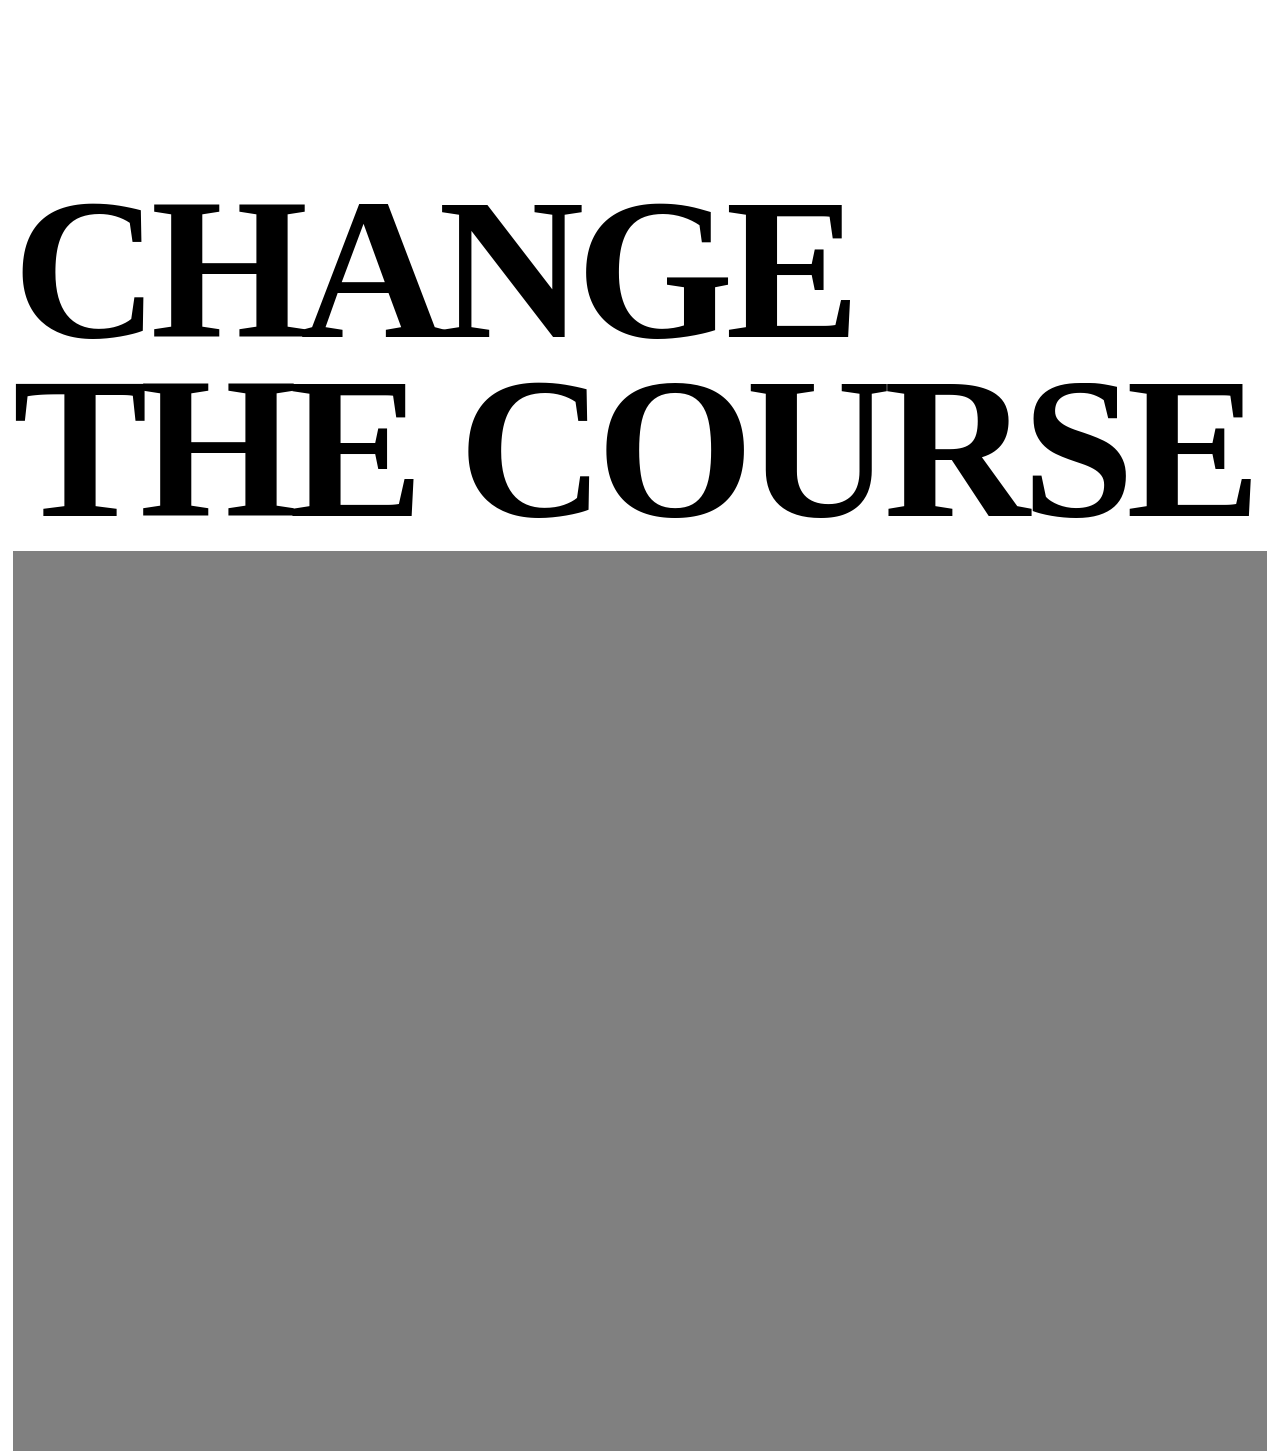
==== new.html @ 9aa712b6 "initial commit" ====
<!DOCTYPE html>
<html lang="en">
<head>
    <meta charset="UTF-8">
    <meta name="viewport" content="width=device-width, initial-scale=1.0">
    <title>Document</title>
    <link rel="stylesheet" href="style.css">
</head>
<body>
    <div id="main">
        <div id="page1">
            <h1>change</h1>
            <h1>the course</h1>
            <div id="video-container">
                <div id="play">PLAY</div>
                <video autoplay loop muted src="./video.mp4"></video>
            </div>
        </div>
    </div>


    <script src="https://cdnjs.cloudflare.com/ajax/libs/gsap/3.13.0/gsap.min.js" integrity="sha512-NcZdtrT77bJr4STcmsGAESr06BYGE8woZdSdEgqnpyqac7sugNO+Tr4bGwGF3MsnEkGKhU2KL2xh6Ec+BqsaHA==" crossorigin="anonymous" referrerpolicy="no-referrer"></script>
    <script src="script.js"></script>
</body>
</html>
---- style.css ----
@font-face {
    font-family: Futura;
    src: url(./Futura-Bold.ttf);
}
@font-face {
    font-family: Gilroy;
    src: url(./Gilroy-Medium.ttf);
}

* {
    margin: 0;
    padding: 0;
    box-sizing: border-box;
    font-family: 'gilroy';
}

*::selection {
    color: #fff;
    background-color: #000;
}

html , body {
    height: 100%;
    width: 100%;
}

#page1 {
    min-height: 100vh;
    position: relative;
    width: 100%;
    padding: 0 1vw;
    padding-top: 20vh;
}

#page1 h1 {
    font-size: 15.8vw;
    text-transform: uppercase;
    font-family: futura;
    line-height: 14vw;
    letter-spacing: -8px;
}

#video-container {
    height: 100vh;
    width: 100%;
    background-color: grey;
    margin-top: 1vw;
    position: relative;
}

#video-container video {
    height: 100%;
    width: 100%;
    object-fit: cover;
}

#video-container #play {
    padding: 3vw 2.2vw;
    background-color: black;
    color: #fff;
    font-size: 1.3vw;
    position: absolute;
    z-index: 10;
    text-transform: uppercase;
    font-family: futura;
    border-radius: 50%;
    opacity: 0;
    scale: 0;
}
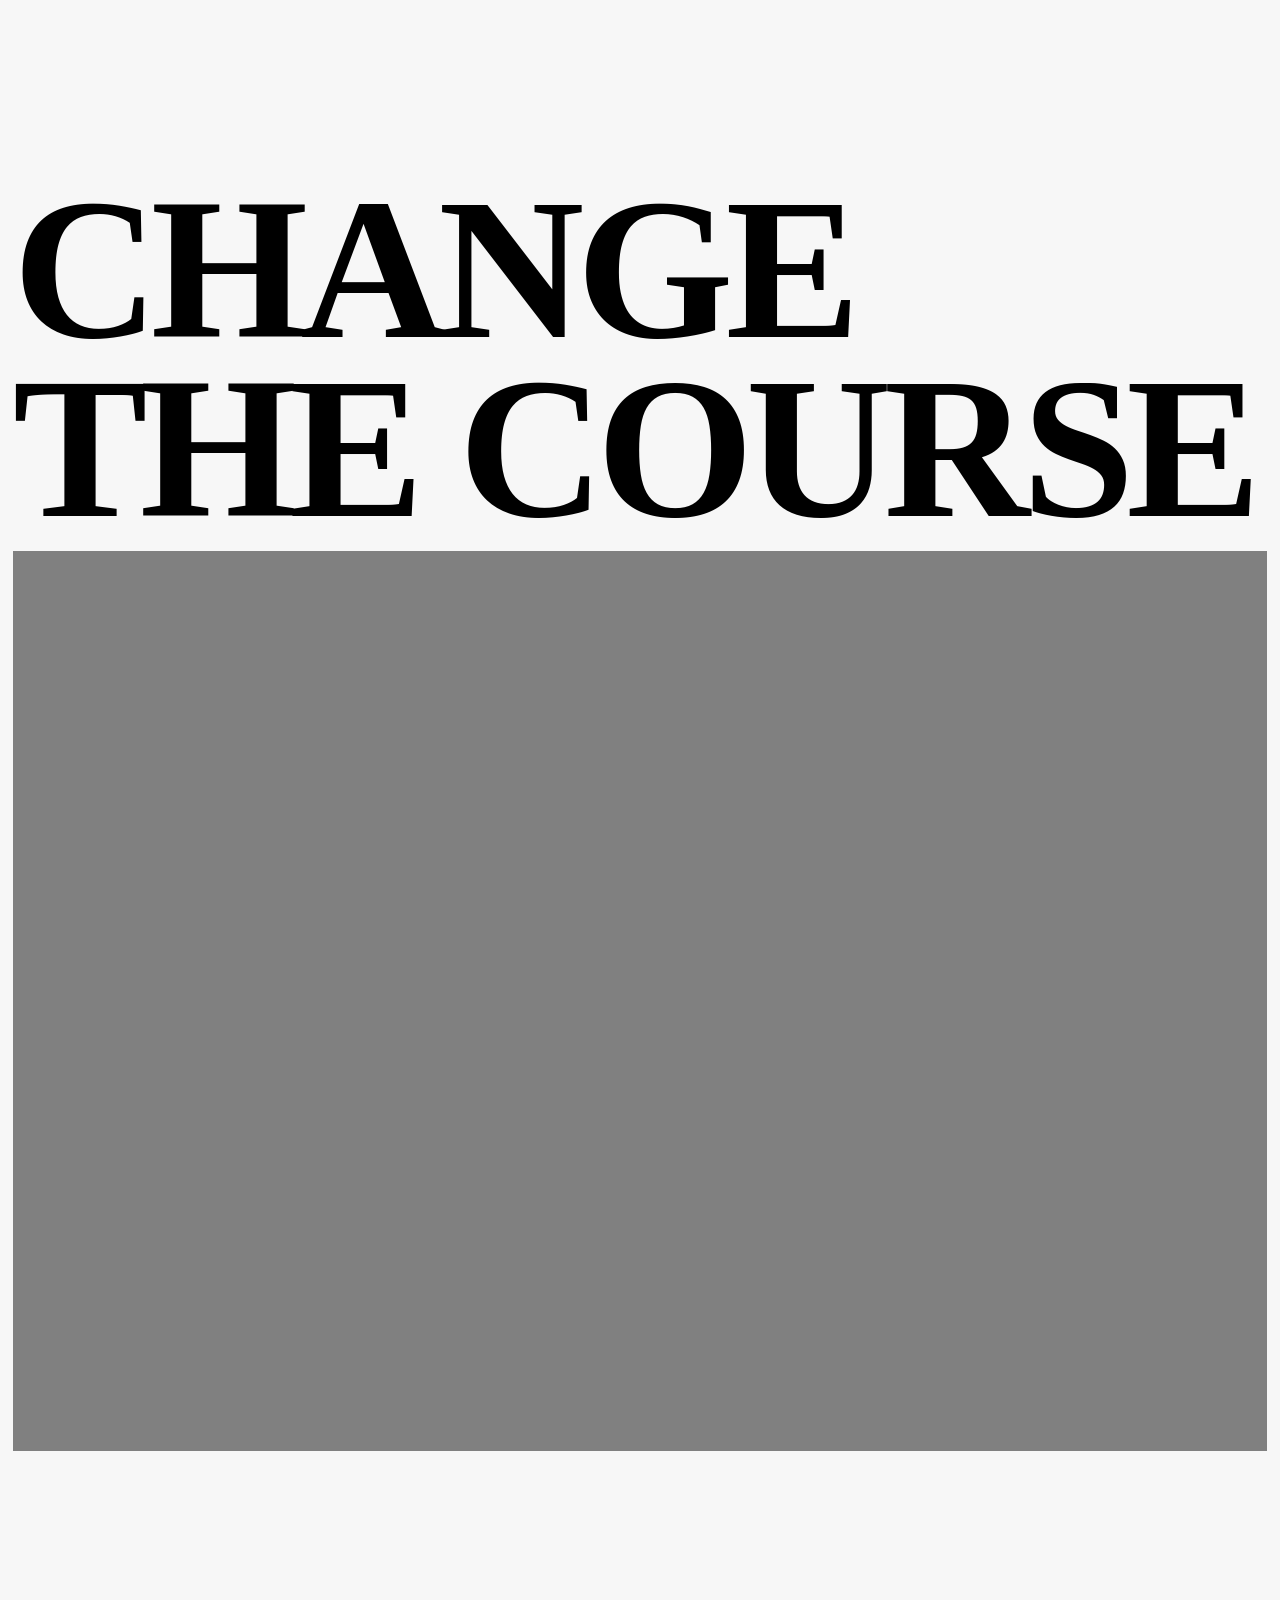
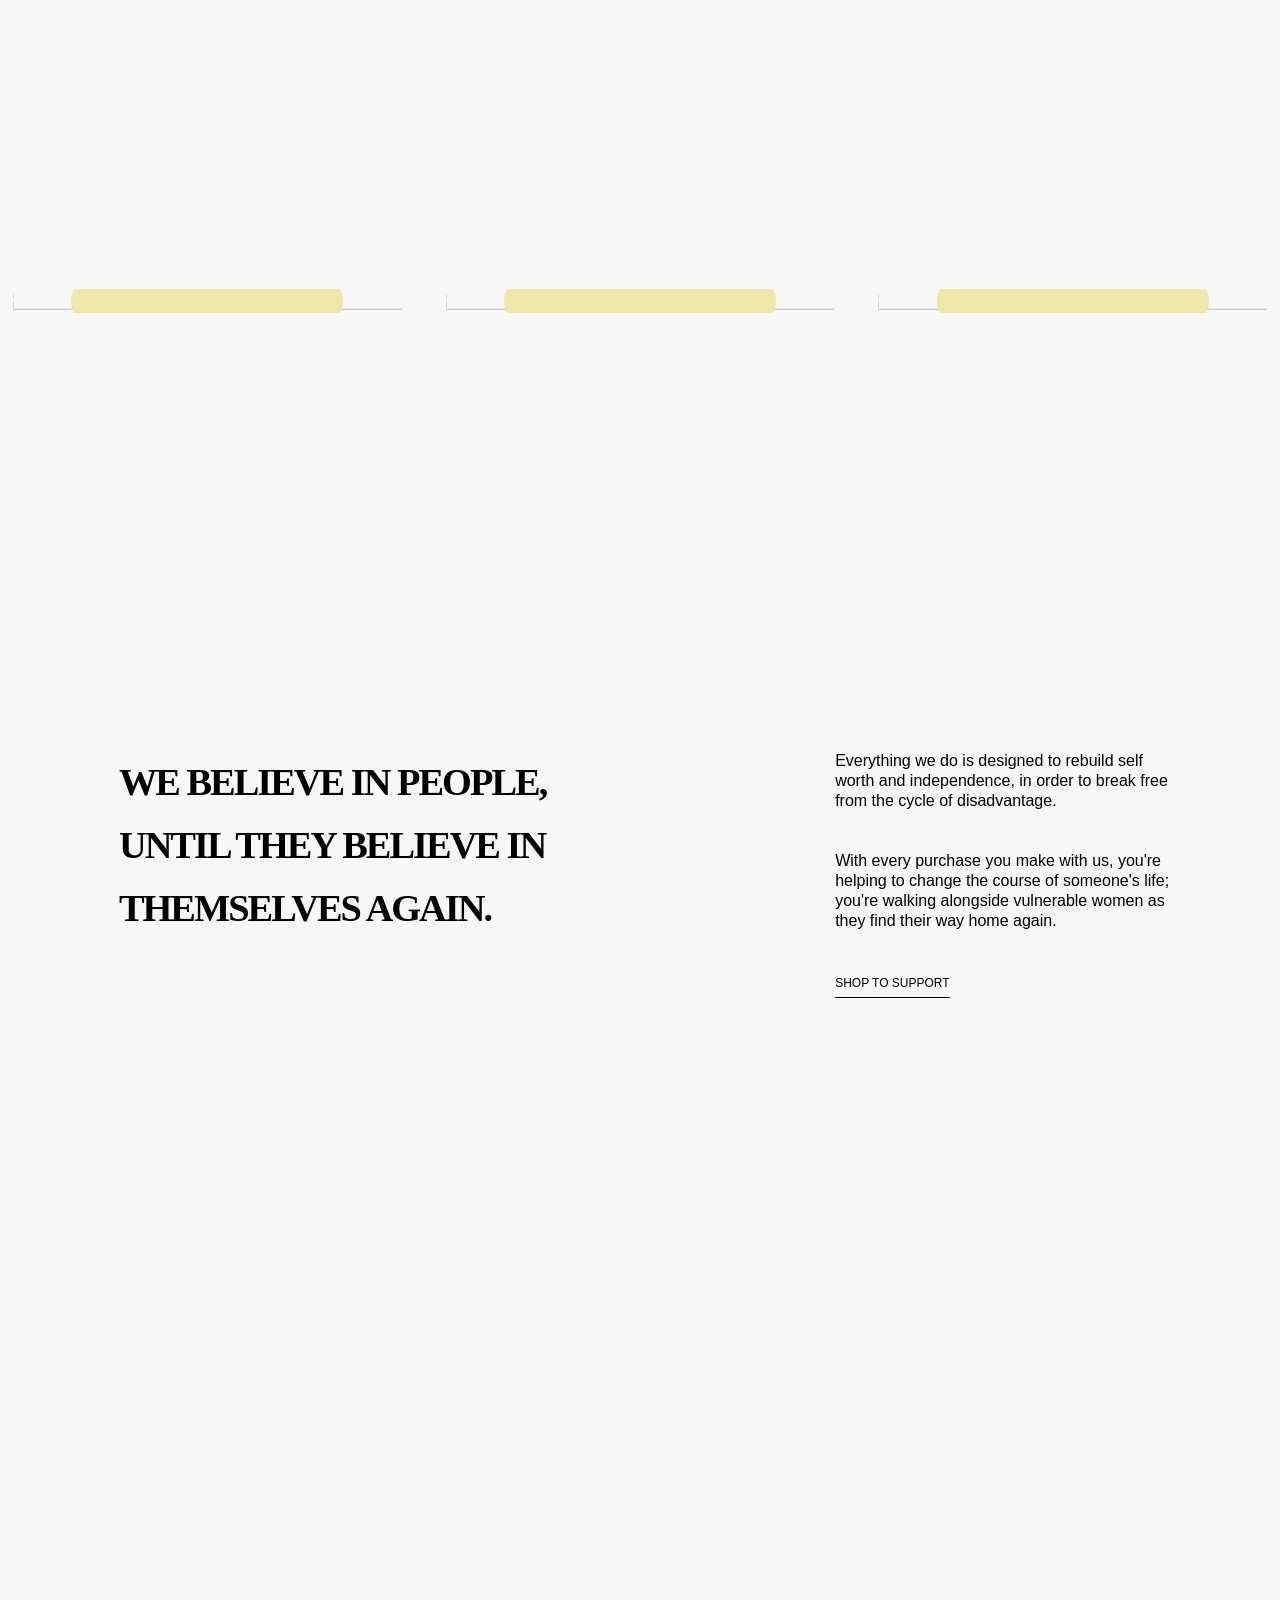
==== commit a5228878: "new" ====
--- a/new.html
+++ b/new.html
@@ -3,10 +3,13 @@
 <head>
     <meta charset="UTF-8">
     <meta name="viewport" content="width=device-width, initial-scale=1.0">
-    <title>Document</title>
+    <title>Two Good Co</title>
+    <link rel="shortcut icon" href="https://pbs.twimg.com/profile_images/1499265096006000640/ZhEnSTch_400x400.jpg" type="image/x-icon">
+    <link rel="stylesheet" href="https://cdn.jsdelivr.net/npm/locomotive-scroll@3.5.4/dist/locomotive-scroll.css">
     <link rel="stylesheet" href="style.css">
 </head>
 <body>
+    <div id="cursor"></div>
     <div id="main">
         <div id="page1">
             <h1>change</h1>
@@ -16,9 +19,76 @@
                 <video autoplay loop muted src="./video.mp4"></video>
             </div>
         </div>
+        <div id="page2">
+
+            <div id="elem1" class="elem">
+                <img data-scroll data-scroll-speed="1" src="https://cdn.sanity.io/images/w8f1ak3c/production/ee1c2e8894a4c47c4f4ce71b8973589f8a5045b2-902x1500.png/Rectangle%203.png?rect=1,0,900,1500&w=640&h=1067&fit=min&auto=format" alt="">
+                <div data-scroll data-scroll-speed="-1.5" class="dets"></div>
+            </div>
+
+
+            <div id="elem2" class="elem">
+                <img data-scroll data-scroll-speed="1" src="https://cdn.sanity.io/images/w8f1ak3c/production/bb84b7106e978c37f5aa92c8d5781751b2e9d9f2-900x1500.png/Rectangle%202.png?w=640&h=1067&auto=format" alt="">
+                <div data-scroll data-scroll-speed="-1.5" class="dets"></div>
+
+            </div>
+
+
+            <div id="elem3" class="elem">
+                <img data-scroll data-scroll-speed="1" src="https://cdn.sanity.io/images/w8f1ak3c/production/d3151106849ff2494d66916cf554c68a0603444d-902x1500.png/Rectangle%20220.png?rect=1,0,900,1500&w=640&h=1067&fit=min&auto=format" alt="">
+                <div data-scroll data-scroll-speed="-1.5" class="dets"></div>
+
+            </div>
+
+
+        </div>
+
+        
+
+        <div id="between">
+            <h2 >
+            <p class="para">We believe in people,<br> until they believe in<br> themselves again.</p>
+        </h2>
+            <div id="between2">
+                <div>
+                    <p>Everything we do is designed to rebuild self <br>worth and independence, in order to break free <br>from the cycle of disadvantage. </p>
+                    <p>With every purchase you make with us, you're <br>helping to change the course of someone's life;<br> you're walking alongside vulnerable women as<br> they find their way home again.</p>
+                    <div id="shop">
+                        <a class="shop1" href="">
+                            SHOP TO SUPPORT
+                        </a>
+                    </span></div>
+                </div>
+            </div>
+        </div>
+        <div id="page3">
+
+
+
+            <div class="child" id="child1">
+                <img src="https://cdn.sanity.io/images/w8f1ak3c/production/6e756f1fb46baa494c240edfc85ccbf3a1b2f14f-2000x3000.png/AB5I5869_Sweet_mem_book_NikkiTo-LoRes.png?rect=0,485,2000,2104&fp-x=0.5404411764705882&fp-y=0.5355036764705883&w=1024&h=1077&fit=crop&crop=focalpoint&auto=format" alt="">
+            </div>
+
+            <div class="child" id="child2">
+                <img src="https://cdn.sanity.io/images/w8f1ak3c/production/eff054cb9dbd394a446ca9ddcadca3c097d1adf5-3635x5453.png/AB5I6014_Nostolgia_Ceramic_Set__NikkiTo.png?rect=0,1589,3635,3530&fp-x=0.5&fp-y=0.6150808823529413&w=1024&h=994&fit=crop&crop=focalpoint&auto=format" alt="">
+            </div>
+
+            <div class="child" id="child3">
+                <img src="https://cdn.sanity.io/images/w8f1ak3c/production/8fbaadb4a5ccf9db25c26b50adb1fe3cdb039278-3497x5245.png/AB5I5928_Togetherness_At_Our_Table_Set_NikkiTo.png?rect=0,1233,3497,4012&fp-x=0.5&fp-y=0.6175294117647059&w=1024&h=1175&fit=crop&crop=focalpoint&auto=format" alt="">
+            </div>
+
+            <div class="child" id="child4">
+                <img src="https://cdn.sanity.io/images/w8f1ak3c/production/356bed90c7ff2f4b694a55324cff871e807c900e-3000x2328.png/DD%20Always%20Celebrate%20With%20Cake%20TGC%20(1).png?rect=1,0,2999,2328&w=1024&h=795&auto=format" alt="">
+            </div>
+
+
+
+        </div>
     </div>
 
 
+
+    <script src="https://cdn.jsdelivr.net/npm/locomotive-scroll@3.5.4/dist/locomotive-scroll.js"></script>
     <script src="https://cdnjs.cloudflare.com/ajax/libs/gsap/3.13.0/gsap.min.js" integrity="sha512-NcZdtrT77bJr4STcmsGAESr06BYGE8woZdSdEgqnpyqac7sugNO+Tr4bGwGF3MsnEkGKhU2KL2xh6Ec+BqsaHA==" crossorigin="anonymous" referrerpolicy="no-referrer"></script>
     <script src="script.js"></script>
 </body>
--- a/style.css
+++ b/style.css
@@ -22,6 +22,19 @@
 html , body {
     height: 100%;
     width: 100%;
+}
+
+body {
+    background-color: #F7F7F7;
+}
+
+#cursor {
+    height: 270px;
+    width: 270px;
+    background-color: #ffffff;
+    border-radius: 50%;
+    position: fixed;
+    transform: translate(-50%,-50%) scale(0);
 }
 
 #page1 {
@@ -67,3 +80,185 @@
     opacity: 0;
     scale: 0;
 }
+
+#page2 {
+    min-height: 100vh;
+    width: 100%;
+    position: relative;
+    display: flex;
+    align-items: center;
+    padding: 3vw 1vw;
+    justify-content: space-between;
+}
+
+#page2 .elem{
+    height: 100%;
+    width: 31%;
+    overflow: hidden;
+    position: relative;
+    display: flex;
+    align-items: center;
+    justify-content: center;
+}
+
+#page2 .elem img {
+    height: 100%;
+    width: 100%;
+    object-fit: cover;
+    scale: 1.1;
+}
+
+#page2 .elem .dets {
+    height: 50px;
+    border-radius: 50px;
+    width: 70%;
+    position: absolute;
+    z-index: 9;
+    /* top: 50%;
+    left: 50%;
+    transform: translate(-50%,-50%); */
+    background-color: palegoldenrod;
+}
+
+
+
+#page3 {
+    min-height: 120vh;
+    width: 100%;
+    position: relative;
+    display: flex;
+    align-items: center;
+    justify-content: space-evenly;
+    flex-wrap: wrap;
+}
+
+.child {
+    height: 54vh;
+    width: 38vw;
+    /* background-color: red; */
+    position: relative;
+    display: flex;
+    align-items: center;
+    justify-content: center;
+}
+
+.child img {
+    height: 100%;
+}
+
+@media (max-width:600px) {
+     #page1 {
+        min-height: 70vh;
+        width: 100%;
+        padding: 0 3vw;
+        padding-top: 25vh;
+
+    }
+
+    #page1 h1 {
+        font-size: 15.5vw;
+        letter-spacing: -3px;
+    }
+
+    #video-container {
+        height: 25vh;
+        margin-top: 3vw;
+    }
+
+    #video-container #play {
+        padding: 9.5vw 7.2vw;
+        font-size: 4.5vw;
+        position: absolute;
+        top: 50%;
+        left: 50%;
+        opacity: 1;
+        scale: 1;
+        transform: translate(-50%, -50%);
+    }
+
+    #page2 {
+        min-height: 100vh;
+        width: 100%;
+        position: relative;
+        display: flex;
+        align-items: center;
+        padding: 5vw 3vw;
+        flex-direction: column;
+        justify-content: space-between;
+    }
+
+    #page2 .elem {
+        height: 100vh;
+        width: 100%;
+        overflow: hidden;
+        margin-bottom: 3vw;
+    }
+
+    #page2 .elem .dets {
+        height: 40px;
+        border-radius: 50px;
+        width: 70%;
+        position: absolute;
+        z-index: 9;
+        background-color: rgb(229, 156, 186);
+
+    }
+
+    #page3 {
+        min-height: 120vh;
+        width: 100%;
+        position: relative;
+        display: flex;
+        align-items: center;
+        justify-content: space-evenly;
+        flex-wrap: wrap;
+    }
+
+}
+
+.para{
+    font-size: 3vw;
+    text-transform: uppercase;
+    font-family: Futura;
+    line-height: 7cqb;
+    letter-spacing: -2px;
+    padding-left: 8px;
+}
+
+#between {
+    height: 10vh;
+    width: 100%;
+    margin-bottom: 10%;
+    position: relative;
+    display: flex;
+    align-items:flex-start;
+    justify-content: space-evenly;
+
+}
+#between .para{
+    margin-left: 0px;
+}
+
+#between2 p {
+    padding-left: 80px;
+    margin-bottom: 40px;
+    line-height: 20px;
+    margin-left: 98px;
+    font-family: Arial, Helvetica, sans-serif;
+    
+}
+a {
+    color: #000;
+    font-family: 'ABC Social Mono - 500';
+    font-size: 12px;
+    margin-bottom: 12px;
+
+;
+    text-decoration: underline;
+    text-underline-offset: 10px;
+    padding-left: 80px;
+    margin-bottom: 40px;
+    line-height: 25px;
+    margin-left: 98px;
+    font-family: Arial, Helvetica, sans-serif;
+} 
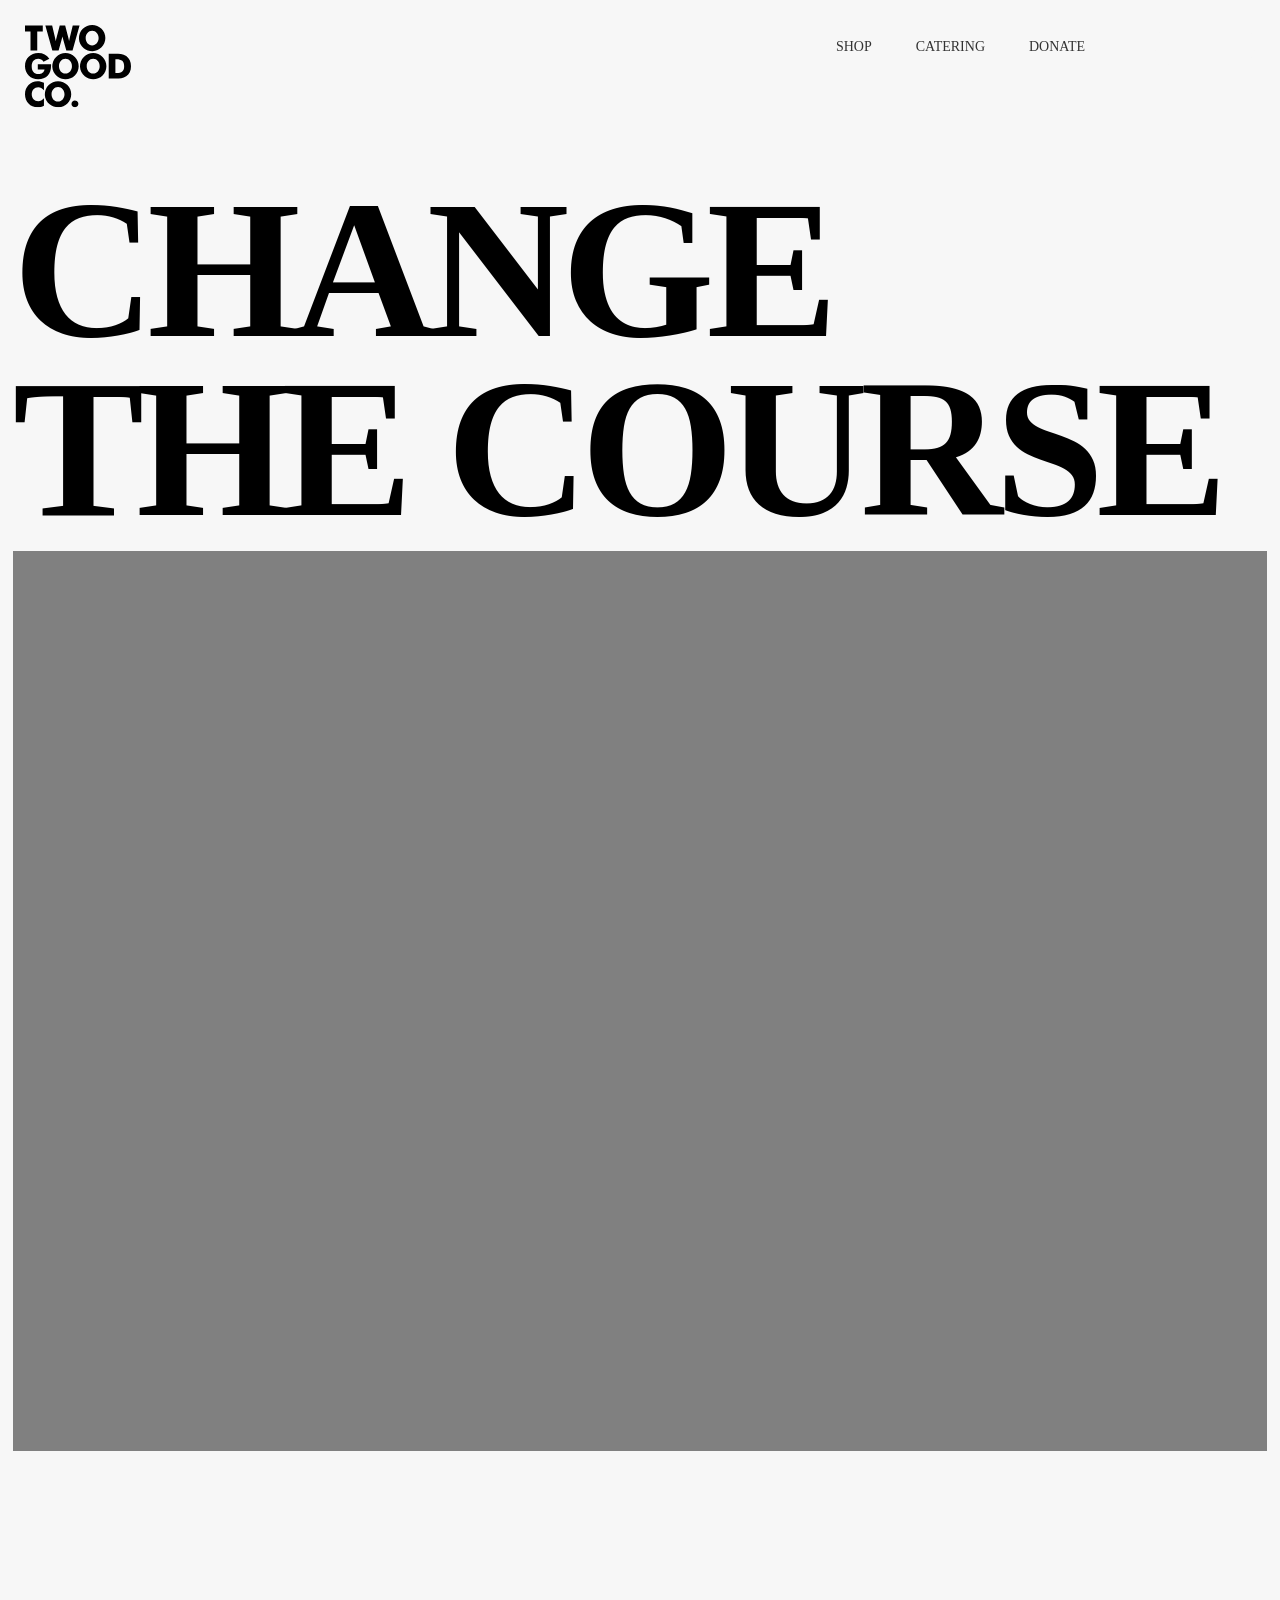
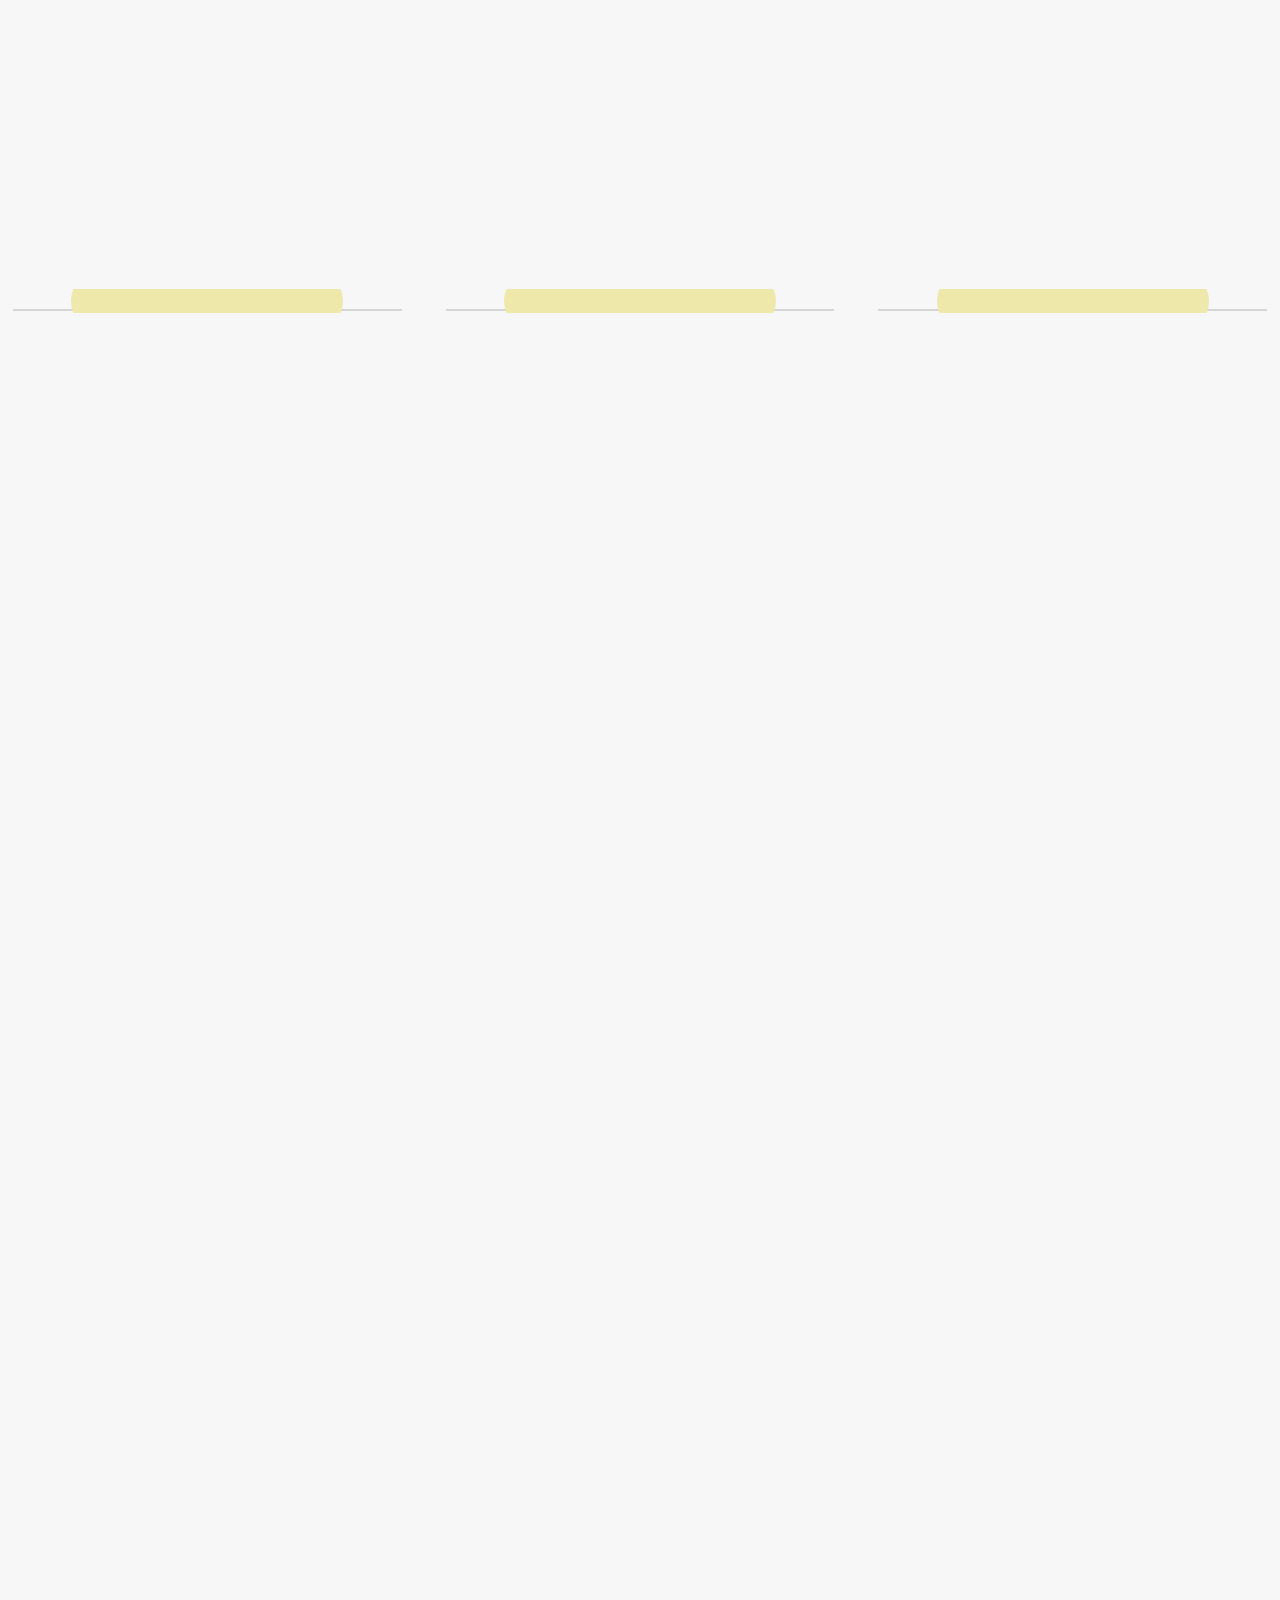
==== commit a40fc636: "update" ====
--- a/new.html
+++ b/new.html
@@ -6,90 +6,128 @@
     <title>Two Good Co</title>
     <link rel="shortcut icon" href="https://pbs.twimg.com/profile_images/1499265096006000640/ZhEnSTch_400x400.jpg" type="image/x-icon">
     <link rel="stylesheet" href="https://cdn.jsdelivr.net/npm/locomotive-scroll@3.5.4/dist/locomotive-scroll.css">
+    <link href="https://cdn.jsdelivr.net/npm/remixicon@3.5.0/fonts/remixicon.css" rel="stylesheet">
     <link rel="stylesheet" href="style.css">
 </head>
 <body>
+
+    <div id="nav">
+        <div id="nav-part1">
+            <svg width="106" height="83" viewBox="0 0 106 83" fill="none" xmlns="http://www.w3.org/2000/svg">
+                <g clip-path="url(#clip0_2228_162)">
+                    <path d="M5.50062 6.4473H0V0.557617H17.7807V6.4473H12.2464V25.4842H5.50062V6.4473Z" fill="currentColor"></path>
+                    <path
+                        d="M43.2791 12.4126C43.8662 14.6434 44.027 15.8982 44.0756 16.0715C44.386 14.504 44.629 13.2831 44.8235 12.4126L47.7402 0.56543H54.5571L47.5682 25.492H41.3047L38.2609 14.8582C38.0889 14.2327 37.8122 13.1173 37.4307 11.512C37.1204 12.8008 36.8773 13.9161 36.6006 14.8582L33.6091 25.492H27.3307L20.3418 0.56543H27.1549L29.9931 12.488C30.3035 13.7428 30.5466 14.9976 30.741 16.2185C30.9803 14.9298 31.2944 13.675 31.6048 12.488L34.7309 0.56543H40.1642L43.2791 12.4126Z"
+                        fill="currentColor"></path>
+                    <path
+                        d="M76.5219 22.3113C74.173 24.6188 71.066 25.9784 67.7892 26.1326C64.5124 26.2867 61.2932 25.2248 58.7412 23.1478C57.3228 22.0067 56.1618 20.5745 55.3351 18.9463C54.5085 17.3181 54.0353 15.5313 53.9468 13.7045C53.8584 11.8778 54.1568 10.053 54.8223 8.35149C55.4877 6.64996 56.5049 5.11064 57.8063 3.83585C60.3099 1.37646 63.6678 0 67.1641 0C70.6604 0 74.0184 1.37646 76.5219 3.83585C77.7366 5.04162 78.7013 6.47878 79.3597 8.06372C80.0181 9.64865 80.3572 11.3497 80.3572 13.0679C80.3572 14.7861 80.0181 16.4872 79.3597 18.0721C78.7013 19.6571 77.7366 21.0942 76.5219 22.3V22.3113ZM73.6164 13.0604C73.6164 9.01712 70.9166 5.73879 67.1473 5.73879C63.378 5.73879 60.6782 8.98321 60.6782 13.0604C60.6782 17.1376 63.2023 20.382 67.1473 20.382C70.9876 20.382 73.6164 17.1413 73.6164 13.0604Z"
+                        fill="currentColor"></path>
+                    <path
+                        d="M12.8 39.1893H26.0486C26.086 39.7131 26.086 40.203 26.086 40.6966C26.086 49.3069 21.2436 54.1905 13.2151 54.1905C9.27008 54.1905 6.19257 53.0374 3.70215 50.4939C1.3102 47.9834 -0.0176051 44.6329 0.000176313 41.1525C0.000176313 33.586 5.60923 28.1108 13.2151 28.1108C18.024 28.1108 21.797 30.0665 24.3547 33.8649L18.5101 36.6872C17.1265 34.7692 15.3952 33.831 13.2151 33.831C9.27008 33.831 6.71235 36.6194 6.71235 41.4314C6.71235 46.2434 9.23643 49.0658 13.2151 49.0658C16.7114 49.0658 19.1645 47.1138 19.5122 44.4271H12.7814L12.8 39.1893Z"
+                        fill="currentColor"></path>
+                    <path
+                        d="M49.8502 50.4146C47.3392 52.8731 43.9766 54.249 40.4756 54.2506C37.4173 54.2246 34.4566 53.1629 32.0695 51.2361C30.6511 50.0946 29.49 48.662 28.6633 47.0335C27.8366 45.405 27.3634 43.6179 27.275 41.7909C27.1865 39.9638 27.485 38.1388 28.1504 36.4369C28.8159 34.7351 29.8332 33.1954 31.1347 31.9203C33.6382 29.4609 36.9961 28.0845 40.4924 28.0845C43.9887 28.0845 47.3467 29.4609 49.8502 31.9203C51.0649 33.1261 52.0296 34.5632 52.688 36.1482C53.3465 37.7331 53.6855 39.4342 53.6855 41.1524C53.6855 42.8706 53.3465 44.5717 52.688 46.1566C52.0296 47.7415 51.0649 49.1787 49.8502 50.3845V50.4146ZM46.9447 41.1486C46.9447 37.1054 44.2486 33.827 40.4756 33.827C36.7026 33.827 34.0065 37.0677 34.0065 41.1486C34.0065 45.2296 36.5306 48.4702 40.4756 48.4702C44.316 48.4702 46.9447 45.2258 46.9447 41.1486Z"
+                        fill="currentColor"></path>
+                    <path
+                        d="M77.5629 50.4146C75.0506 52.871 71.6888 54.2466 68.1883 54.2506C65.129 54.224 62.1672 53.1624 59.7784 51.2361C58.3608 50.094 57.2004 48.6611 56.3745 47.0324C55.5485 45.4038 55.0758 43.6168 54.9877 41.7899C54.8997 39.9631 55.1983 38.1383 55.8637 36.4366C56.5292 34.735 57.5462 33.1955 58.8473 31.9203C61.3509 29.4609 64.7088 28.0845 68.2051 28.0845C71.7014 28.0845 75.0594 29.4609 77.5629 31.9203C78.7776 33.1261 79.7423 34.5632 80.4007 36.1482C81.0591 37.7331 81.3982 39.4342 81.3982 41.1524C81.3982 42.8706 81.0591 44.5717 80.4007 46.1566C79.7423 47.7415 78.7776 49.1787 77.5629 50.3845V50.4146ZM74.6574 41.1486C74.6574 37.1054 71.9576 33.827 68.1883 33.827C64.419 33.827 61.7192 37.0677 61.7192 41.1486C61.7192 45.2296 64.2433 48.4702 68.1883 48.4702C72.0286 48.4702 74.6574 45.2258 74.6574 41.1486Z"
+                        fill="currentColor"></path>
+                    <path
+                        d="M83.7168 28.6606H89.6699C94.2693 28.6606 97.9713 28.7322 101.225 31.0346C104.336 33.2277 105.996 36.6869 105.996 41.1447C105.996 45.6024 104.336 49.0202 101.225 51.2547C98.1134 53.4893 94.718 53.5872 90.601 53.5872H83.7168V28.6606ZM91.5358 48.0103C96.6924 48.0103 99.1492 46.0245 99.1492 41.1447C99.1492 36.1933 96.6214 34.2413 91.5358 34.2413H90.3953V48.0103H91.5358Z"
+                        fill="currentColor"></path>
+                    <path
+                        d="M18.9586 65.171C17.16 63.1474 15.4287 62.1564 13.2486 62.1564C9.34095 62.1564 6.74583 65.171 6.74583 69.3725C6.74583 73.2085 9.3073 76.3097 13.2486 76.3097C15.4287 76.3097 17.16 75.3338 18.9586 73.2952V80.7524C16.9763 81.7756 14.784 82.3175 12.5568 82.3351C5.25756 82.3351 0 76.777 0 69.2481C0 61.7193 5.25756 56.1763 12.5568 56.1763C14.7828 56.1891 16.975 56.7259 18.9586 57.7438V65.171Z"
+                        fill="currentColor"></path>
+                    <path
+                        d="M42.4125 78.5214C40.0636 80.8289 36.9566 82.1885 33.6798 82.3426C30.403 82.4968 27.1838 81.4349 24.6318 79.3579C23.2135 78.2168 22.0524 76.7846 21.2258 75.1564C20.3991 73.5282 19.9259 71.7413 19.8375 69.9146C19.749 68.0879 20.0475 66.2631 20.7129 64.5616C21.3783 62.86 22.3956 61.3207 23.697 60.0459C26.1996 57.5922 29.5536 56.2192 33.0454 56.2192C36.5372 56.2192 39.8912 57.5922 42.3938 60.0459C43.6085 61.2517 44.5732 62.6889 45.2316 64.2738C45.8901 65.8587 46.2291 67.5598 46.2291 69.278C46.2291 70.9962 45.8901 72.6973 45.2316 74.2822C44.5732 75.8671 43.6085 77.3043 42.3938 78.5101L42.4125 78.5214ZM39.4883 69.2704C39.4883 65.2272 36.7922 61.9489 33.0192 61.9489C29.2462 61.9489 26.5501 65.1933 26.5501 69.2704C26.5501 73.3476 29.0742 76.5921 33.0192 76.5921C36.8596 76.5921 39.4883 73.3514 39.4883 69.2704Z"
+                        fill="currentColor"></path>
+                    <path
+                        d="M49.8936 75.4543C50.5724 75.4475 51.238 75.6443 51.8057 76.0194C52.3733 76.3946 52.8176 76.9313 53.082 77.5614C53.3464 78.1915 53.4191 78.8865 53.2908 79.5583C53.1624 80.2301 52.8389 80.8483 52.3612 81.3344C51.8835 81.8205 51.2733 82.1526 50.608 82.2886C49.9426 82.4246 49.2522 82.3582 48.6244 82.098C47.9965 81.8378 47.4596 81.3954 47.0817 80.8271C46.7038 80.2587 46.502 79.59 46.502 78.9059C46.498 77.9951 46.853 77.12 47.4889 76.4728C48.1249 75.8256 48.9898 75.4593 49.8936 75.4543Z"
+                        fill="currentColor"></path>
+                </g>
+                <defs>
+                    <clipPath id="clip0_2228_162">
+                        <rect width="106" height="82.3538" fill="white"></rect>
+                    </clipPath>
+                </defs>
+            </svg>
+
+            <svg width="62" height="63" viewBox="0 0 62 63" fill="none" xmlns="http://www.w3.org/2000/svg">
+                <path
+                    d="M46.8316 0C42.9105 0 39.1501 1.59236 36.3775 4.42677C33.605 7.26119 32.0474 11.1055 32.0474 15.114C32.0474 19.1224 33.605 22.9667 36.3775 25.8011C39.1501 28.6355 42.9105 30.2279 46.8316 30.2279C50.7526 30.2279 54.513 28.6355 57.2856 25.8011C60.0582 22.9667 61.6158 19.1224 61.6158 15.114C61.6158 11.1055 60.0582 7.26119 57.2856 4.42677C54.513 1.59236 50.7526 0 46.8316 0Z"
+                    fill="currentColor"></path>
+                <path
+                    d="M14.793 0C10.872 0 7.11154 1.59236 4.33897 4.42677C1.56639 7.26119 0.00878906 11.1055 0.00878906 15.114C0.00878906 19.1224 1.56639 22.9667 4.33897 25.8011C7.11154 28.6355 10.872 30.2279 14.793 30.2279C18.714 30.2279 22.4744 28.6355 25.247 25.8011C28.0196 22.9667 29.5772 19.1224 29.5772 15.114C29.5772 11.1055 28.0196 7.26119 25.247 4.42677C22.4744 1.59236 18.714 0 14.793 0Z"
+                    fill="currentColor"></path>
+                <path d="M36.9805 32.7422L32.0366 37.7963L56.6819 62.9913L61.6258 57.9372L36.9805 32.7422Z" fill="currentColor">
+                </path>
+                <path d="M56.6836 32.7485L32.0383 57.9435L36.9822 62.9976L61.6275 37.8026L56.6836 32.7485Z" fill="currentColor">
+                </path>
+                <path d="M4.94386 32.7464L0 37.8005L24.6453 62.9955L29.5892 57.9414L4.94386 32.7464Z" fill="currentColor"></path>
+                <path d="M24.647 32.7527L0.00170898 57.9477L4.94557 63.0018L29.5909 37.8068L24.647 32.7527Z" fill="currentColor">
+                </path>
+            </svg>
+        </div>
+
+        <div id="nav-part2">
+            <div id="links">
+                <a href="">Shop</a>
+                <a href="">Catering</a>
+                <a href="">Donate</a>
+            </div>
+            <div id="icons">
+                <i class="ri-menu-4-line"></i>
+                <i class="ri-shopping-cart-line"></i>
+            </div>
+        </div>
+    </div>
     <div id="cursor"></div>
     <div id="main">
         <div id="page1">
-            <h1>change</h1>
-            <h1>the course</h1>
+            <h1>Change</h1><h1>the Course</h1>
             <div id="video-container">
                 <div id="play">PLAY</div>
-                <video autoplay loop muted src="./video.mp4"></video>
+                <video autoplay muted loop src="./video.mp4"></video>
             </div>
         </div>
+        
         <div id="page2">
-
             <div id="elem1" class="elem">
-                <img data-scroll data-scroll-speed="1" src="https://cdn.sanity.io/images/w8f1ak3c/production/ee1c2e8894a4c47c4f4ce71b8973589f8a5045b2-902x1500.png/Rectangle%203.png?rect=1,0,900,1500&w=640&h=1067&fit=min&auto=format" alt="">
-                <div data-scroll data-scroll-speed="-1.5" class="dets"></div>
+                <img data-scroll data-scroll-speed="2" src="https://cdn.sanity.io/images/w8f1ak3c/production/ee1c2e8894a4c47c4f4ce71b8973589f8a5045b2-902x1500.png/Rectangle%203.png?rect=1,0,900,1500&w=640&h=1067&fit=min&auto=format" alt="">
+                <div data-scroll data-scroll-speed="-2" class="dets"></div>
             </div>
-
-
             <div id="elem2" class="elem">
-                <img data-scroll data-scroll-speed="1" src="https://cdn.sanity.io/images/w8f1ak3c/production/bb84b7106e978c37f5aa92c8d5781751b2e9d9f2-900x1500.png/Rectangle%202.png?w=640&h=1067&auto=format" alt="">
-                <div data-scroll data-scroll-speed="-1.5" class="dets"></div>
-
+                <img data-scroll data-scroll-speed="2" src="https://cdn.sanity.io/images/w8f1ak3c/production/bb84b7106e978c37f5aa92c8d5781751b2e9d9f2-900x1500.png/Rectangle%202.png?w=640&h=1067&auto=format" alt="">
+                <div data-scroll data-scroll-speed="-2" class="dets"></div>
             </div>
-
-
             <div id="elem3" class="elem">
-                <img data-scroll data-scroll-speed="1" src="https://cdn.sanity.io/images/w8f1ak3c/production/d3151106849ff2494d66916cf554c68a0603444d-902x1500.png/Rectangle%20220.png?rect=1,0,900,1500&w=640&h=1067&fit=min&auto=format" alt="">
-                <div data-scroll data-scroll-speed="-1.5" class="dets"></div>
-
+                <img data-scroll data-scroll-speed="2" src="https://cdn.sanity.io/images/w8f1ak3c/production/d3151106849ff2494d66916cf554c68a0603444d-902x1500.png/Rectangle%20220.png?rect=1,0,900,1500&w=640&h=1067&fit=min&auto=format" alt="">
+                <div data-scroll data-scroll-speed="-2" class="dets"></div>
             </div>
-
-
         </div>
 
-        
-
-        <div id="between">
-            <h2 >
-            <p class="para">We believe in people,<br> until they believe in<br> themselves again.</p>
-        </h2>
-            <div id="between2">
-                <div>
-                    <p>Everything we do is designed to rebuild self <br>worth and independence, in order to break free <br>from the cycle of disadvantage. </p>
-                    <p>With every purchase you make with us, you're <br>helping to change the course of someone's life;<br> you're walking alongside vulnerable women as<br> they find their way home again.</p>
-                    <div id="shop">
-                        <a class="shop1" href="">
-                            SHOP TO SUPPORT
-                        </a>
-                    </span></div>
-                </div>
-            </div>
-        </div>
         <div id="page3">
-
-
-
             <div class="child" id="child1">
                 <img src="https://cdn.sanity.io/images/w8f1ak3c/production/6e756f1fb46baa494c240edfc85ccbf3a1b2f14f-2000x3000.png/AB5I5869_Sweet_mem_book_NikkiTo-LoRes.png?rect=0,485,2000,2104&fp-x=0.5404411764705882&fp-y=0.5355036764705883&w=1024&h=1077&fit=crop&crop=focalpoint&auto=format" alt="">
             </div>
-
             <div class="child" id="child2">
-                <img src="https://cdn.sanity.io/images/w8f1ak3c/production/eff054cb9dbd394a446ca9ddcadca3c097d1adf5-3635x5453.png/AB5I6014_Nostolgia_Ceramic_Set__NikkiTo.png?rect=0,1589,3635,3530&fp-x=0.5&fp-y=0.6150808823529413&w=1024&h=994&fit=crop&crop=focalpoint&auto=format" alt="">
+                <img src="https://cdn.sanity.io/images/w8f1ak3c/production/7a2007de38624a0b2935416bf51a4584889aa232-5000x5000.png/Website%20Products%20(12).png?w=1024&h=1024&auto=format" alt="">
             </div>
-
             <div class="child" id="child3">
+                <img src="https://cdn.sanity.io/images/w8f1ak3c/production/99866b12faf44f7490e6037dc197947334ce0a72-1408x1408.png/Nourish%20&%20Soothe%20Hand%20Lotion%20Two%20Good%20Co.png?w=1024&h=1024&auto=format" alt="">
+            </div>
+            <div class="child" id="child4">
                 <img src="https://cdn.sanity.io/images/w8f1ak3c/production/8fbaadb4a5ccf9db25c26b50adb1fe3cdb039278-3497x5245.png/AB5I5928_Togetherness_At_Our_Table_Set_NikkiTo.png?rect=0,1233,3497,4012&fp-x=0.5&fp-y=0.6175294117647059&w=1024&h=1175&fit=crop&crop=focalpoint&auto=format" alt="">
             </div>
-
-            <div class="child" id="child4">
-                <img src="https://cdn.sanity.io/images/w8f1ak3c/production/356bed90c7ff2f4b694a55324cff871e807c900e-3000x2328.png/DD%20Always%20Celebrate%20With%20Cake%20TGC%20(1).png?rect=1,0,2999,2328&w=1024&h=795&auto=format" alt="">
-            </div>
-
-
-
         </div>
     </div>
 
-
-
     <script src="https://cdn.jsdelivr.net/npm/locomotive-scroll@3.5.4/dist/locomotive-scroll.js"></script>
-    <script src="https://cdnjs.cloudflare.com/ajax/libs/gsap/3.13.0/gsap.min.js" integrity="sha512-NcZdtrT77bJr4STcmsGAESr06BYGE8woZdSdEgqnpyqac7sugNO+Tr4bGwGF3MsnEkGKhU2KL2xh6Ec+BqsaHA==" crossorigin="anonymous" referrerpolicy="no-referrer"></script>
+    <script src="https://cdnjs.cloudflare.com/ajax/libs/gsap/3.12.2/gsap.min.js"
+        integrity="sha512-16esztaSRplJROstbIIdwX3N97V1~+pZvV33ABoG1H2OyTttBxEGkTsoIVsiP1iaTtM8b3+hu2kB6pQ4Clr5yug=="
+        crossorigin="anonymous" referrerpolicy="no-referrer"></script>
+        <script src="https://cdnjs.cloudflare.com/ajax/libs/gsap/3.12.2/ScrollTrigger.min.js"
+            integrity="sha512-Ic9xkERjyZ1xgJ5svx3y0u3xrvfT/uPkV99LBwe68xjy/mGtO+4eURHZBW2xW4SZbFrF1Tf090XqB+EVgXnVjw=="
+            crossorigin="anonymous" referrerpolicy="no-referrer"></script>
     <script src="script.js"></script>
 </body>
 </html>
--- a/style.css
+++ b/style.css
@@ -1,37 +1,26 @@
-@font-face {
-    font-family: Futura;
-    src: url(./Futura-Bold.ttf);
-}
-@font-face {
-    font-family: Gilroy;
-    src: url(./Gilroy-Medium.ttf);
-}
-
 * {
     margin: 0;
     padding: 0;
     box-sizing: border-box;
-    font-family: 'gilroy';
+    font-family: 'Gilroy';
 }
 
 *::selection {
     color: #fff;
-    background-color: #000;
-}
-
-html , body {
-    height: 100%;
-    width: 100%;
-}
-
-body {
+    background-color: black;
+}
+
+html, body {
     background-color: #F7F7F7;
+    height: 100%;
+    width: 100%;
 }
 
 #cursor {
-    height: 270px;
-    width: 270px;
-    background-color: #ffffff;
+    height: 150px;
+    width: 150px;
+    background-color: blanchedalmond;
+    opacity: 0.6;
     border-radius: 50%;
     position: fixed;
     transform: translate(-50%,-50%) scale(0);
@@ -39,16 +28,16 @@
 
 #page1 {
     min-height: 100vh;
-    position: relative;
-    width: 100%;
+    width: 100%;
+    position: relative;
     padding: 0 1vw;
     padding-top: 20vh;
 }
 
 #page1 h1 {
-    font-size: 15.8vw;
+    font-size: 15.4vw;
+    font-family: futura;
     text-transform: uppercase;
-    font-family: futura;
     line-height: 14vw;
     letter-spacing: -8px;
 }
@@ -59,24 +48,25 @@
     background-color: grey;
     margin-top: 1vw;
     position: relative;
+    cursor: pointer;
 }
 
 #video-container video {
-    height: 100%;
-    width: 100%;
-    object-fit: cover;
+    width: 100%;
+    height: 100%;
+    object-fit: cover ;
 }
 
 #video-container #play {
     padding: 3vw 2.2vw;
     background-color: black;
     color: #fff;
-    font-size: 1.3vw;
-    position: absolute;
-    z-index: 10;
     text-transform: uppercase;
     font-family: futura;
+    font-size: 1.3vw;
+    position: fixed;
     border-radius: 50%;
+    transform: translate(-50%, -50%) !important;
     opacity: 0;
     scale: 0;
 }
@@ -91,7 +81,7 @@
     justify-content: space-between;
 }
 
-#page2 .elem{
+#page2 .elem {
     height: 100%;
     width: 31%;
     overflow: hidden;
@@ -105,27 +95,21 @@
     height: 100%;
     width: 100%;
     object-fit: cover;
-    scale: 1.1;
-}
-
-#page2 .elem .dets {
-    height: 50px;
-    border-radius: 50px;
+    scale: 1.2;
+}
+
+.elem .dets {
+    height: 60px;
     width: 70%;
     position: absolute;
     z-index: 9;
-    /* top: 50%;
-    left: 50%;
-    transform: translate(-50%,-50%); */
     background-color: palegoldenrod;
-}
-
-
+    border-radius: 50px;
+}
 
 #page3 {
     min-height: 120vh;
     width: 100%;
-    position: relative;
     display: flex;
     align-items: center;
     justify-content: space-evenly;
@@ -135,31 +119,137 @@
 .child {
     height: 54vh;
     width: 38vw;
-    /* background-color: red; */
     position: relative;
     display: flex;
     align-items: center;
     justify-content: center;
+    cursor: pointer;
 }
 
 .child img {
     height: 100%;
 }
 
-@media (max-width:600px) {
-     #page1 {
-        min-height: 70vh;
+#nav {
+    width: 100%;
+    display: flex;
+    align-items: flex-start;
+    justify-content: space-between;
+    position: fixed;
+    z-index: 10;
+    padding: 25px;
+}
+
+#nav #nav-part1 {
+    height: 83px;
+    width: 106px;
+    overflow: hidden;
+}
+
+#nav-part1 svg {
+    display: block;
+}
+
+#nav #nav-part2 {
+    display: flex;
+    align-items: center;
+    justify-content: center;
+    gap: 40px;
+    font-family: "futura";
+}
+
+#nav-part2 #links a {
+    text-transform: uppercase;
+    text-decoration: none;
+    color: #333;
+    font-weight: 500;
+    font-size: 14px;
+    margin: 0 20px;
+}
+
+#links {
+    padding: 10px;
+}
+
+#icons {
+    padding: 10px;
+    border-radius: 50px;
+    background-color: #f7f7f7;
+}
+
+#nav-part2 #icons i {
+    font-size: 18px;
+    margin: 0 20px;
+    font-weight: 100;
+}
+
+@media (max-width: 600px) {
+
+    #nav {
+        width: 100%;
+        display: flex;
+        align-items: flex-start;
+        justify-content: space-between;
+        position: fixed;
+        z-index: 10;
+        padding: 15px;
+    }
+
+    #nav #nav-part1 {
+        height: 65px;
+        overflow: hidden;
+    }
+
+    #nav-part1 svg {
+        display: block;
+        height: 65px;
+    }
+
+    #nav #nav-part2 {
+        display: flex;
+        align-items: center;
+        justify-content: center;
+        gap: 40px;
+    }
+
+    #nav-part2 #links a {
+        text-transform: uppercase;
+        text-decoration: none;
+        color: #333;
+        font-weight: 500;
+        font-size: 14px;
+        margin: 0 20px;
+    }
+
+    #links {
+        display: none;
+        padding: 10px;
+    }
+
+    #icons {
+        padding: 7px;
+        border-radius: 50px;
+        background-color: #f7f7f7;
+    }
+
+    #nav-part2 #icons i {
+        font-size: 18px;
+        margin: 0 20px;
+        font-weight: 100;
+    }
+
+    #page1 {
         width: 100%;
         padding: 0 3vw;
         padding-top: 25vh;
-
+        min-height: 70vh;
     }
 
     #page1 h1 {
         font-size: 15.5vw;
         letter-spacing: -3px;
     }
-
+    
     #video-container {
         height: 25vh;
         margin-top: 3vw;
@@ -168,22 +258,21 @@
     #video-container #play {
         padding: 9.5vw 7.2vw;
         font-size: 4.5vw;
+        opacity: 1;
+        scale: 1;
         position: absolute;
         top: 50%;
         left: 50%;
-        opacity: 1;
-        scale: 1;
-        transform: translate(-50%, -50%);
+        transform: translate(-50%,-50%);
     }
 
     #page2 {
         min-height: 100vh;
         width: 100%;
         position: relative;
-        display: flex;
+        flex-direction: column;
         align-items: center;
         padding: 5vw 3vw;
-        flex-direction: column;
         justify-content: space-between;
     }
 
@@ -194,71 +283,35 @@
         margin-bottom: 3vw;
     }
 
-    #page2 .elem .dets {
+    .elem .dets {
         height: 40px;
-        border-radius: 50px;
         width: 70%;
         position: absolute;
         z-index: 9;
-        background-color: rgb(229, 156, 186);
-
+        background-color: palegoldenrod;
+        border-radius: 50px;
     }
 
     #page3 {
         min-height: 120vh;
         width: 100%;
-        position: relative;
         display: flex;
         align-items: center;
         justify-content: space-evenly;
         flex-wrap: wrap;
     }
 
-}
-
-.para{
-    font-size: 3vw;
-    text-transform: uppercase;
-    font-family: Futura;
-    line-height: 7cqb;
-    letter-spacing: -2px;
-    padding-left: 8px;
-}
-
-#between {
-    height: 10vh;
-    width: 100%;
-    margin-bottom: 10%;
-    position: relative;
-    display: flex;
-    align-items:flex-start;
-    justify-content: space-evenly;
-
-}
-#between .para{
-    margin-left: 0px;
-}
-
-#between2 p {
-    padding-left: 80px;
-    margin-bottom: 40px;
-    line-height: 20px;
-    margin-left: 98px;
-    font-family: Arial, Helvetica, sans-serif;
-    
-}
-a {
-    color: #000;
-    font-family: 'ABC Social Mono - 500';
-    font-size: 12px;
-    margin-bottom: 12px;
-
-;
-    text-decoration: underline;
-    text-underline-offset: 10px;
-    padding-left: 80px;
-    margin-bottom: 40px;
-    line-height: 25px;
-    margin-left: 98px;
-    font-family: Arial, Helvetica, sans-serif;
-} 
+    .child {
+        height: 54vh;
+        width: 88vw;
+        position: relative;
+        padding: 15vw;
+        display: flex;
+        align-items: center;
+        justify-content: center;
+    }
+
+    .child img {
+        height: 100%;
+    }
+}
